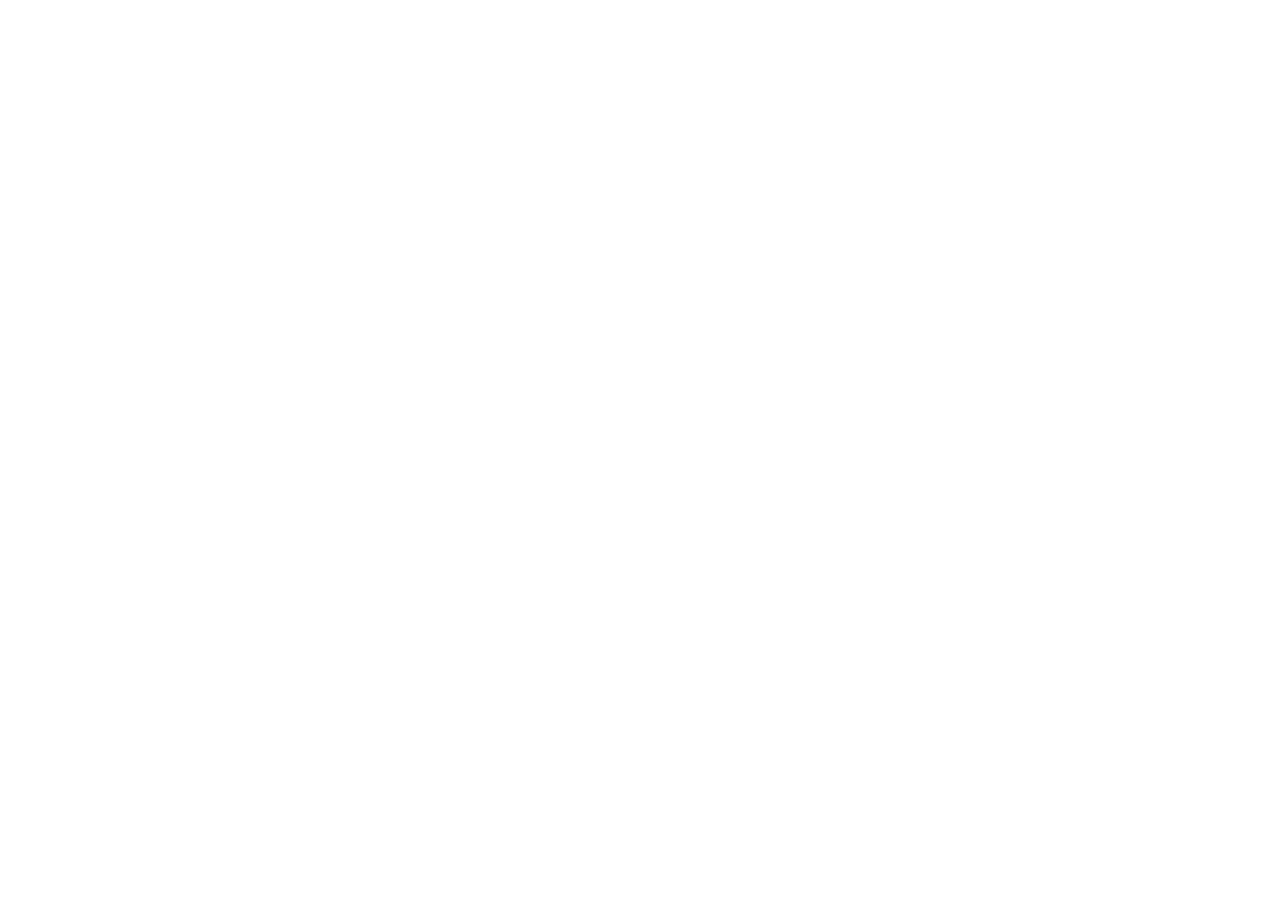
==== index.html @ f82cef34 "style fayli yaratilib indexga ulandi." ====
<!DOCTYPE html>
<html lang="en">
<head>
    <meta charset="UTF-8">
    <meta http-equiv="X-UA-Compatible" content="IE=edge">
    <meta name="viewport" content="width=device-width, initial-scale=1.0">
    <link rel="stylesheet" href="./style.css">
    <title>Document</title>
</head>
<body>
    
</body>
</html>
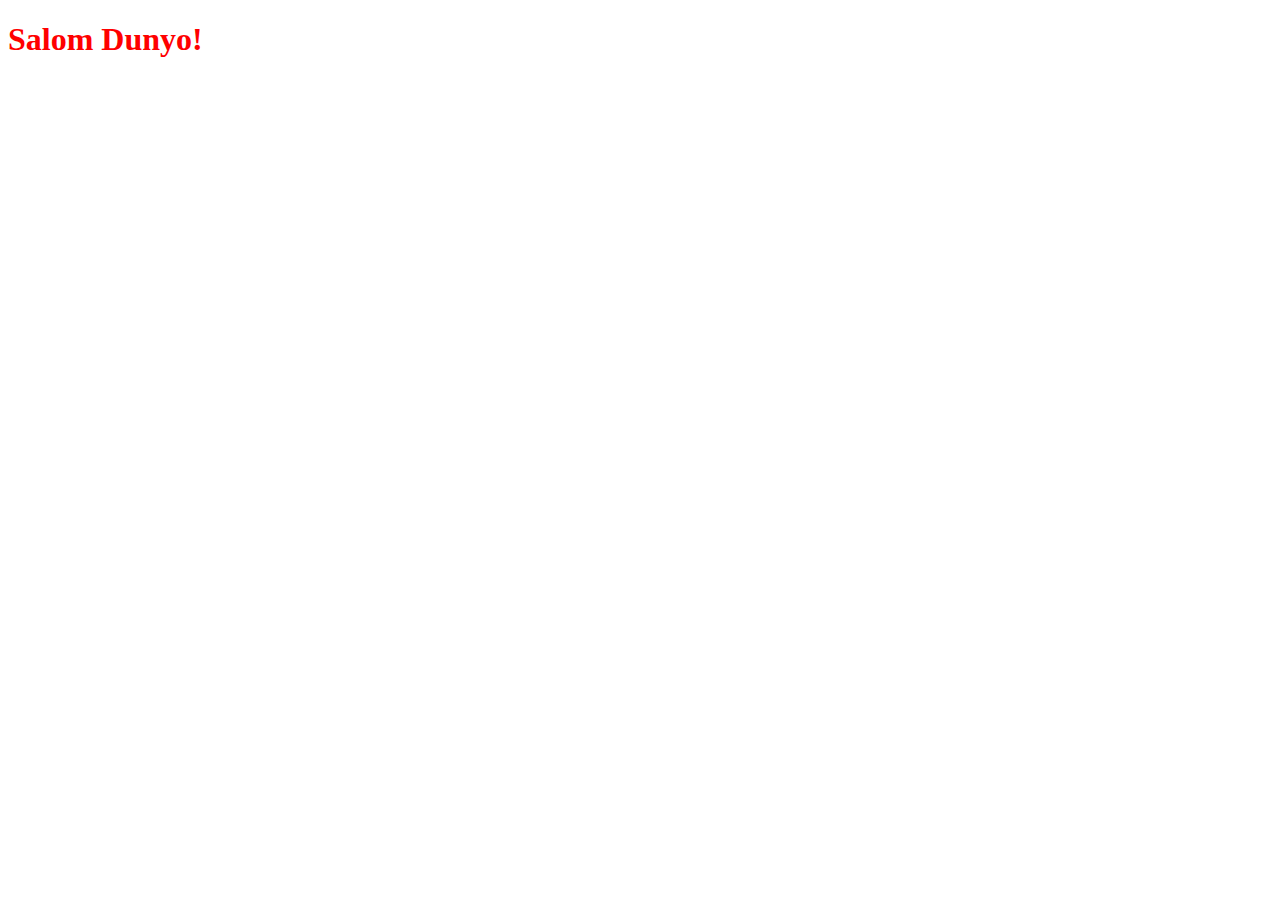
==== commit 847ec31f: "h1 elementi yaratildi style berildi" ====
--- a/index.html
+++ b/index.html
@@ -8,6 +8,6 @@
     <title>Document</title>
 </head>
 <body>
-    
+    <h1>Salom Dunyo!</h1>
 </body>
 </html>--- a/style.css
+++ b/style.css
@@ -0,0 +1,3 @@
+h1{
+    color: red;
+}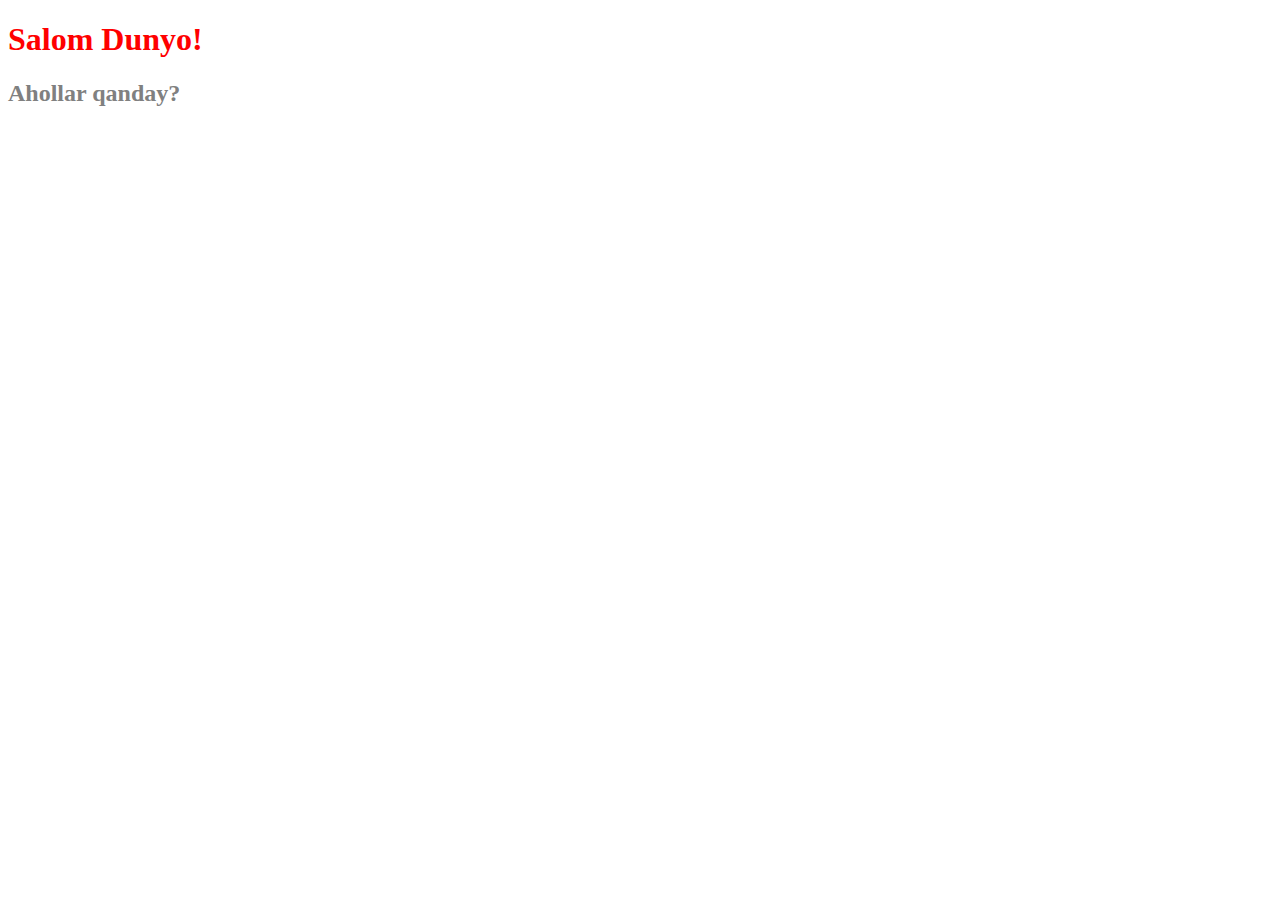
==== commit bc1c776e: "h2 elementi yaratildi style berildi" ====
--- a/index.html
+++ b/index.html
@@ -9,5 +9,6 @@
 </head>
 <body>
     <h1>Salom Dunyo!</h1>
+    <h2>Ahollar qanday?</h2>
 </body>
 </html>--- a/style.css
+++ b/style.css
@@ -1,3 +1,7 @@
 h1{
     color: red;
+}
+
+h2{
+    color: gray;
 }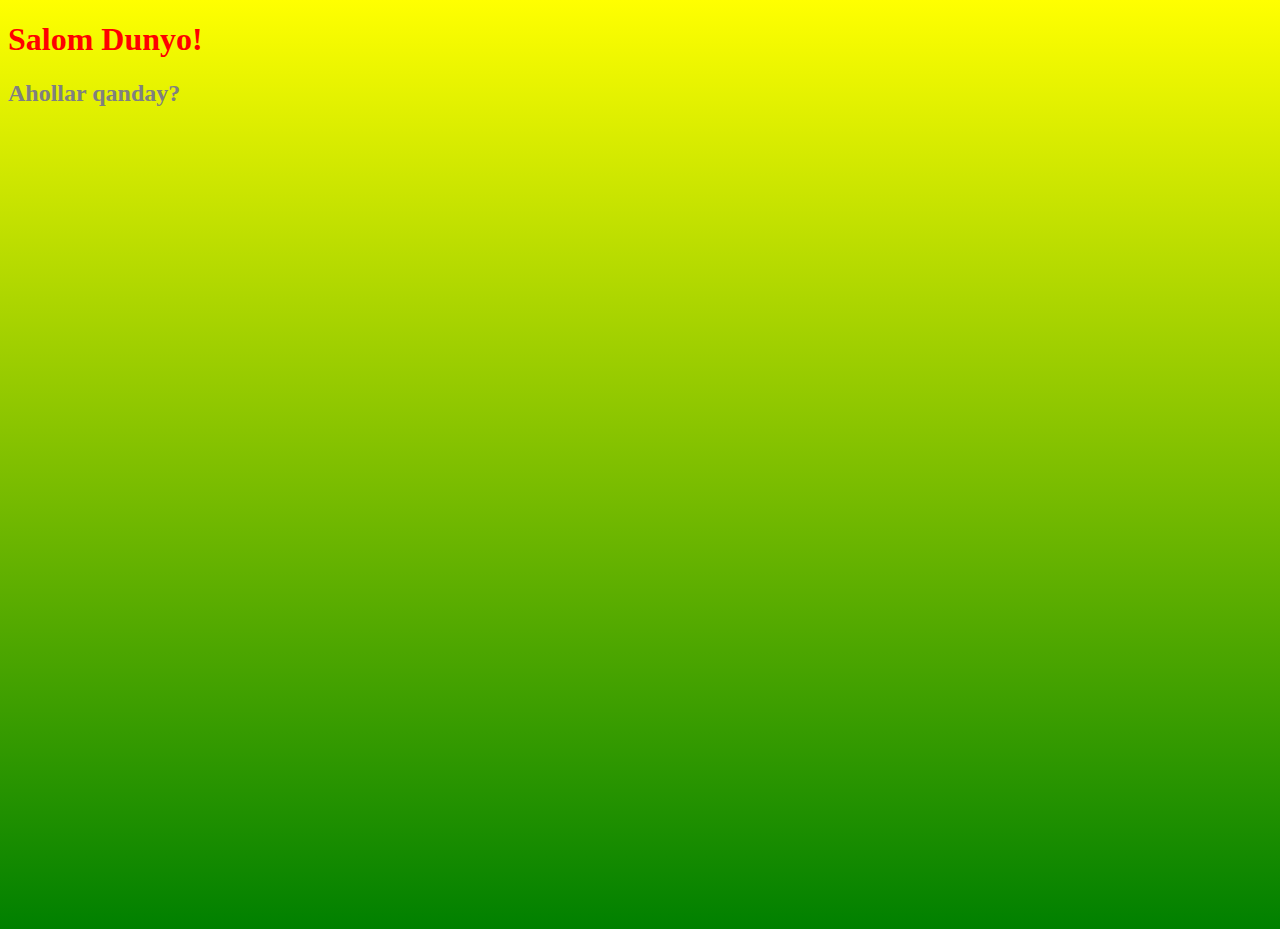
==== commit 7b342cc2: "body ga fon berildi." ====
--- a/index.html
+++ b/index.html
@@ -7,7 +7,7 @@
     <link rel="stylesheet" href="./style.css">
     <title>Document</title>
 </head>
-<body>
+<body class="bg">
     <h1>Salom Dunyo!</h1>
     <h2>Ahollar qanday?</h2>
 </body>
--- a/style.css
+++ b/style.css
@@ -4,4 +4,9 @@
 
 h2{
     color: gray;
+}
+
+.bg{
+    background-image: linear-gradient(yellow, green);
+    height: 100vh;
 }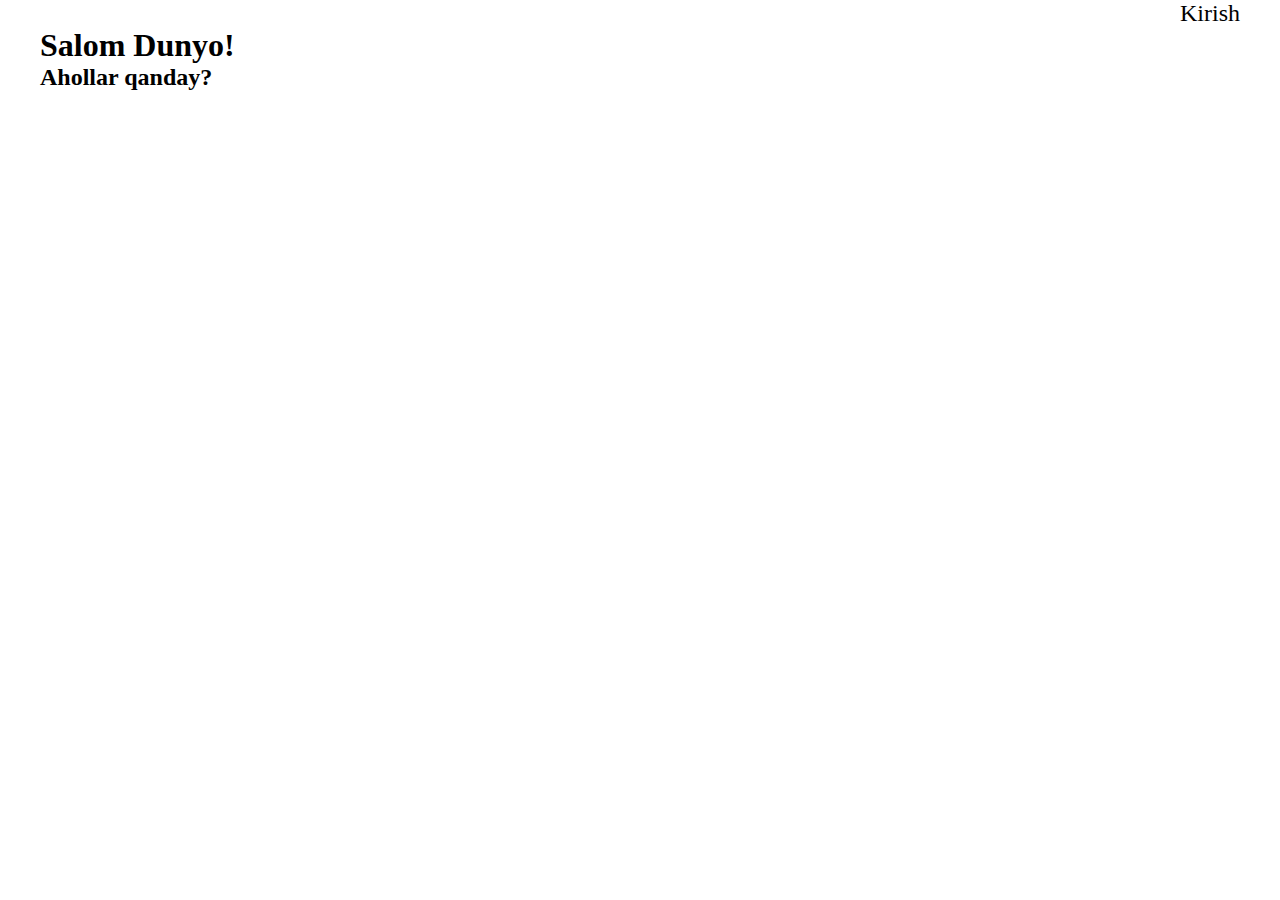
==== commit 59dad077: "style o'zgartirilib havola qoshidi" ====
--- a/index.html
+++ b/index.html
@@ -1,5 +1,6 @@
 <!DOCTYPE html>
 <html lang="en">
+
 <head>
     <meta charset="UTF-8">
     <meta http-equiv="X-UA-Compatible" content="IE=edge">
@@ -7,8 +8,17 @@
     <link rel="stylesheet" href="./style.css">
     <title>Document</title>
 </head>
+
 <body class="bg">
-    <h1>Salom Dunyo!</h1>
-    <h2>Ahollar qanday?</h2>
+    <div class="container">
+        <p class="login">
+            <a href="./login.html">Kirish</a>
+        </p>
+
+        <h1>Salom Dunyo!</h1>
+        <h2>Ahollar qanday?</h2>
+    </div>
+
 </body>
+
 </html>--- a/style.css
+++ b/style.css
@@ -1,12 +1,25 @@
-h1{
-    color: red;
+*{
+    margin: 0;
+    padding: 0;
+    margin: 0 auto;
+}
+.body{
+    background-image: linear-gradient(yellow, green);
+    height: 100vh;
+    font-family: sans-serif;
+    padding: 30px;
+}
+.container{
+    width: 1200px;
+    margin: 0 auto;
 }
 
-h2{
-    color: gray;
+.login{
+    text-align: right;
 }
 
-.bg{
-    background-image: linear-gradient(yellow, green);
-    height: 100vh;
+.login>a{
+    text-decoration: none;
+    color: black;
+    font-size: 24PX;
 }